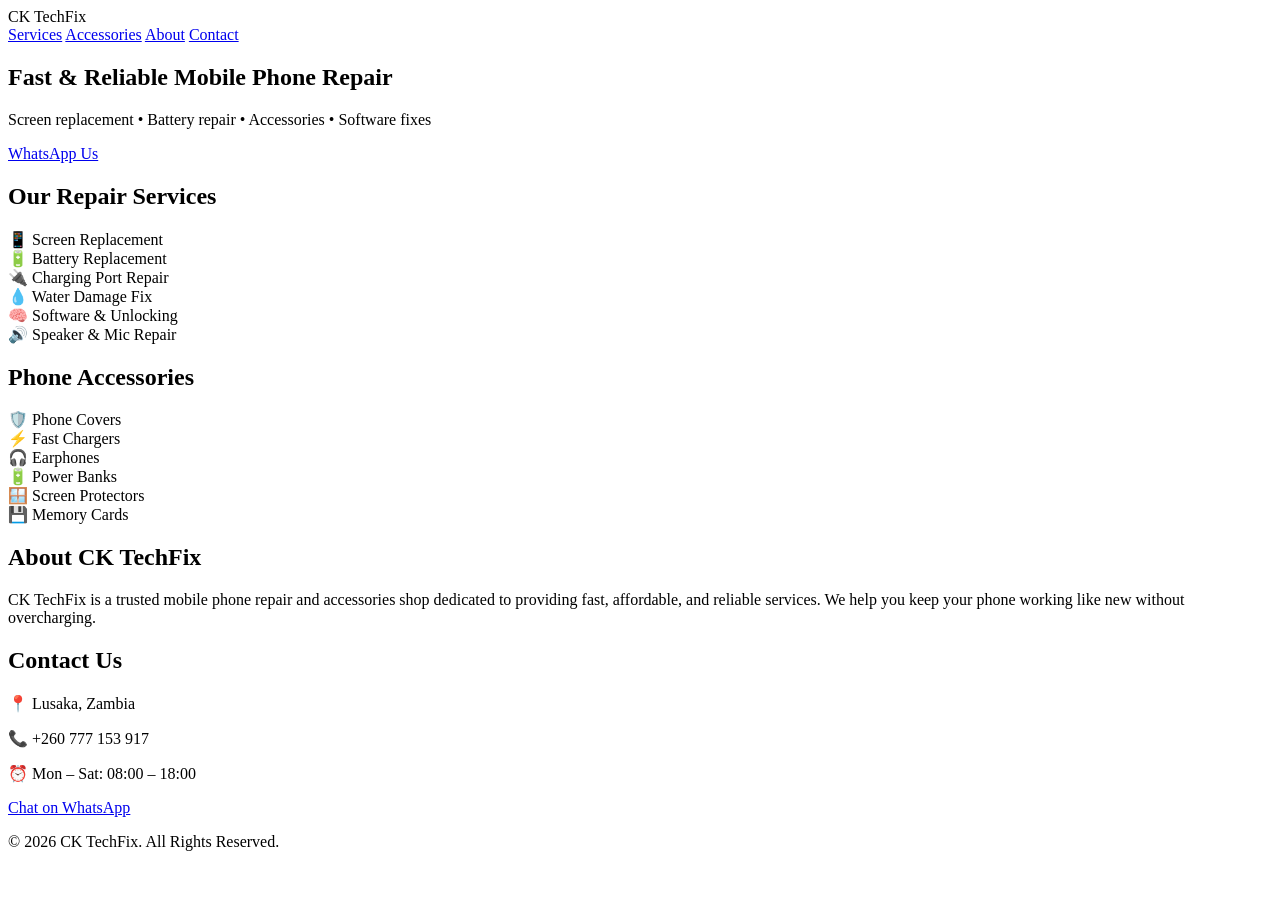
==== index.html @ 56324736 "Add initial HTML structure for CK TechFix website" ====
<!DOCTYPE html>
<html lang="en">
<head>
    <meta charset="UTF-8">
    <meta name="viewport" content="width=device-width, initial-scale=1.0">
    <title>CK TechFix | Phone Repair & Accessories</title>
    <link rel="stylesheet" href="style.css">
</head>
<body>

<!-- HEADER -->
<header>
    <div class="logo">CK <span>TechFix</span></div>
    <nav>
        <a href="#services">Services</a>
        <a href="#shop">Accessories</a>
        <a href="#about">About</a>
        <a href="#contact">Contact</a>
    </nav>
</header>

<!-- HERO SECTION -->
<section class="hero">
    <h1>Fast & Reliable Mobile Phone Repair</h1>
    <p>Screen replacement • Battery repair • Accessories • Software fixes</p>
    <a href="https://wa.me/260777153917" class="btn">WhatsApp Us</a>
</section>

<!-- SERVICES -->
<section id="services" class="section">
    <h2>Our Repair Services</h2>
    <div class="cards">
        <div class="card">📱 Screen Replacement</div>
        <div class="card">🔋 Battery Replacement</div>
        <div class="card">🔌 Charging Port Repair</div>
        <div class="card">💧 Water Damage Fix</div>
        <div class="card">🧠 Software & Unlocking</div>
        <div class="card">🔊 Speaker & Mic Repair</div>
    </div>
</section>

<!-- ACCESSORIES -->
<section id="shop" class="section light">
    <h2>Phone Accessories</h2>
    <div class="cards">
        <div class="card">🛡️ Phone Covers</div>
        <div class="card">⚡ Fast Chargers</div>
        <div class="card">🎧 Earphones</div>
        <div class="card">🔋 Power Banks</div>
        <div class="card">🪟 Screen Protectors</div>
        <div class="card">💾 Memory Cards</div>
    </div>
</section>

<!-- ABOUT -->
<section id="about" class="section">
    <h2>About CK TechFix</h2>
    <p>
        CK TechFix is a trusted mobile phone repair and accessories shop dedicated to
        providing fast, affordable, and reliable services. We help you keep your phone
        working like new without overcharging.
    </p>
</section>

<!-- CONTACT -->
<section id="contact" class="section light">
    <h2>Contact Us</h2>
    <p>📍 Lusaka, Zambia</p>
    <p>📞 +260 777 153 917</p>
    <p>⏰ Mon – Sat: 08:00 – 18:00</p>

    <a href="https://wa.me/260777153917" class="btn">Chat on WhatsApp</a>
</section>

<!-- FOOTER -->
<footer>
    <p>© 2026 CK TechFix. All Rights Reserved.</p>
</footer>

</body>
  </html>
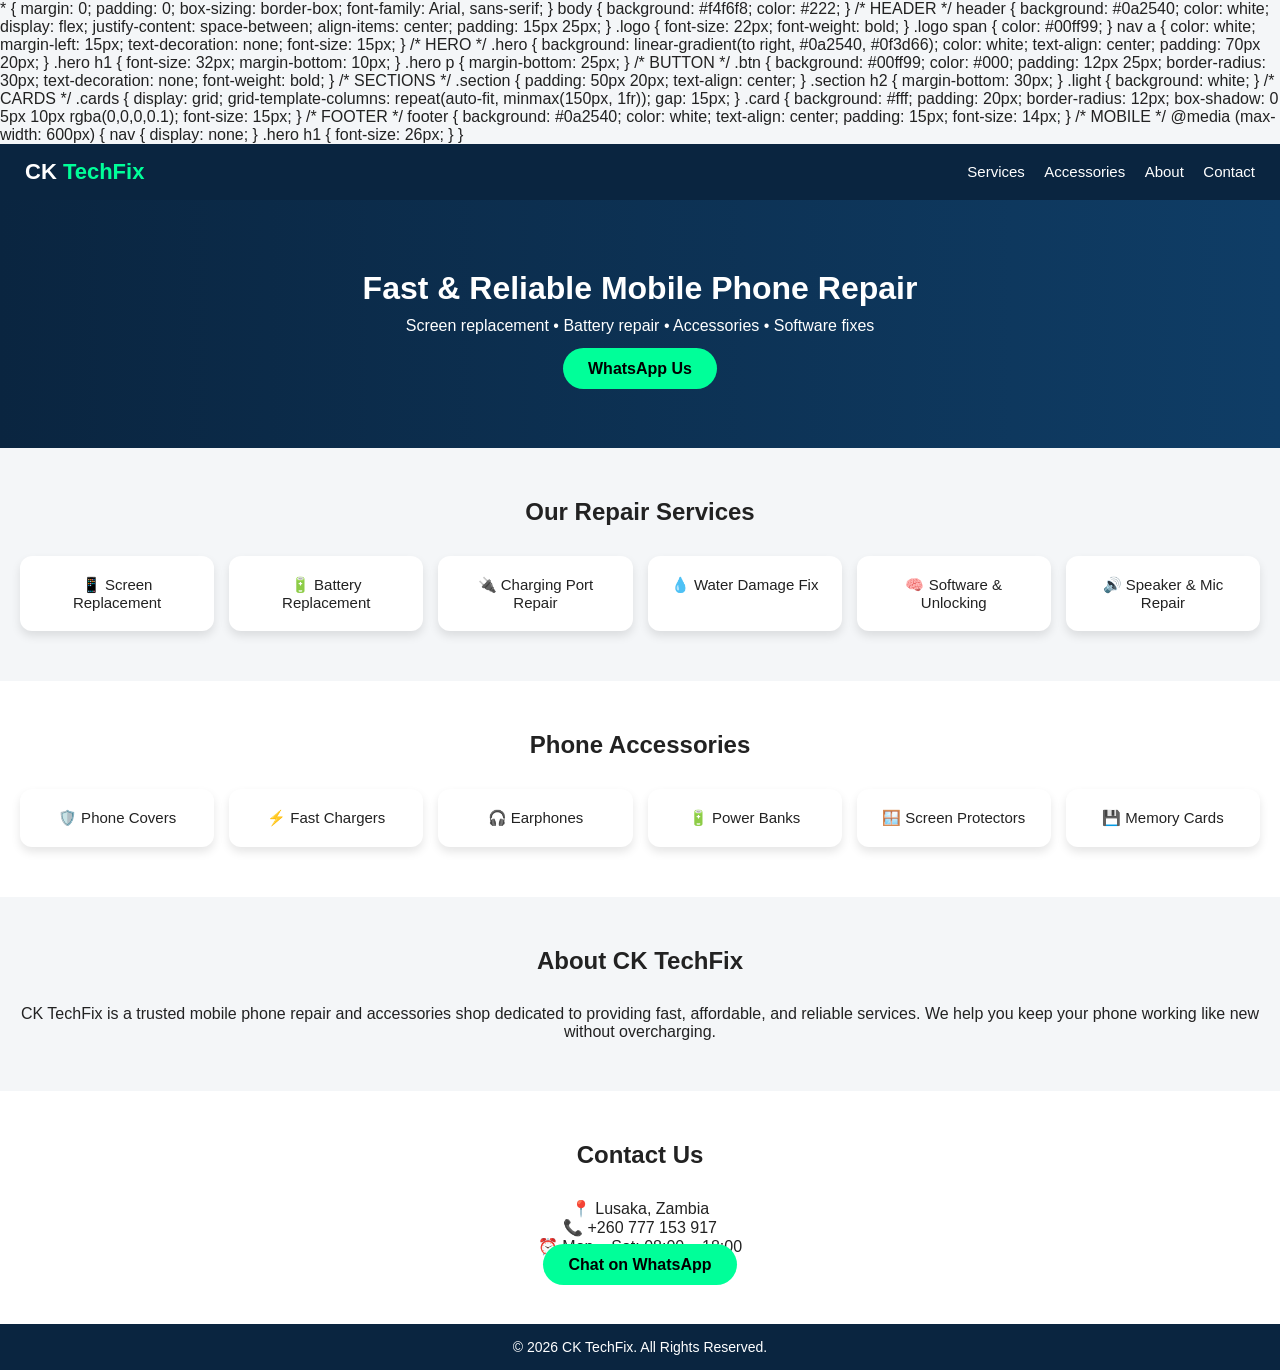
==== commit 0cc1956c: "Add CSS styles for layout and design" ====
--- a/index.html
+++ b/index.html
@@ -5,6 +5,119 @@
     <meta name="viewport" content="width=device-width, initial-scale=1.0">
     <title>CK TechFix | Phone Repair & Accessories</title>
     <link rel="stylesheet" href="style.css">
+    * {
+    margin: 0;
+    padding: 0;
+    box-sizing: border-box;
+    font-family: Arial, sans-serif;
+}
+
+body {
+    background: #f4f6f8;
+    color: #222;
+}
+
+/* HEADER */
+header {
+    background: #0a2540;
+    color: white;
+    display: flex;
+    justify-content: space-between;
+    align-items: center;
+    padding: 15px 25px;
+}
+
+.logo {
+    font-size: 22px;
+    font-weight: bold;
+}
+
+.logo span {
+    color: #00ff99;
+}
+
+nav a {
+    color: white;
+    margin-left: 15px;
+    text-decoration: none;
+    font-size: 15px;
+}
+
+/* HERO */
+.hero {
+    background: linear-gradient(to right, #0a2540, #0f3d66);
+    color: white;
+    text-align: center;
+    padding: 70px 20px;
+}
+
+.hero h1 {
+    font-size: 32px;
+    margin-bottom: 10px;
+}
+
+.hero p {
+    margin-bottom: 25px;
+}
+
+/* BUTTON */
+.btn {
+    background: #00ff99;
+    color: #000;
+    padding: 12px 25px;
+    border-radius: 30px;
+    text-decoration: none;
+    font-weight: bold;
+}
+
+/* SECTIONS */
+.section {
+    padding: 50px 20px;
+    text-align: center;
+}
+
+.section h2 {
+    margin-bottom: 30px;
+}
+
+.light {
+    background: white;
+}
+
+/* CARDS */
+.cards {
+    display: grid;
+    grid-template-columns: repeat(auto-fit, minmax(150px, 1fr));
+    gap: 15px;
+}
+
+.card {
+    background: #fff;
+    padding: 20px;
+    border-radius: 12px;
+    box-shadow: 0 5px 10px rgba(0,0,0,0.1);
+    font-size: 15px;
+}
+
+/* FOOTER */
+footer {
+    background: #0a2540;
+    color: white;
+    text-align: center;
+    padding: 15px;
+    font-size: 14px;
+}
+
+/* MOBILE */
+@media (max-width: 600px) {
+    nav {
+        display: none;
+    }
+
+    .hero h1 {
+        font-size: 26px;
+    }
+}
 </head>
 <body>
 
--- a/style.css
+++ b/style.css
@@ -0,0 +1,113 @@
+* {
+    margin: 0;
+    padding: 0;
+    box-sizing: border-box;
+    font-family: Arial, sans-serif;
+}
+
+body {
+    background: #f4f6f8;
+    color: #222;
+}
+
+/* HEADER */
+header {
+    background: #0a2540;
+    color: white;
+    display: flex;
+    justify-content: space-between;
+    align-items: center;
+    padding: 15px 25px;
+}
+
+.logo {
+    font-size: 22px;
+    font-weight: bold;
+}
+
+.logo span {
+    color: #00ff99;
+}
+
+nav a {
+    color: white;
+    margin-left: 15px;
+    text-decoration: none;
+    font-size: 15px;
+}
+
+/* HERO */
+.hero {
+    background: linear-gradient(to right, #0a2540, #0f3d66);
+    color: white;
+    text-align: center;
+    padding: 70px 20px;
+}
+
+.hero h1 {
+    font-size: 32px;
+    margin-bottom: 10px;
+}
+
+.hero p {
+    margin-bottom: 25px;
+}
+
+/* BUTTON */
+.btn {
+    background: #00ff99;
+    color: #000;
+    padding: 12px 25px;
+    border-radius: 30px;
+    text-decoration: none;
+    font-weight: bold;
+}
+
+/* SECTIONS */
+.section {
+    padding: 50px 20px;
+    text-align: center;
+}
+
+.section h2 {
+    margin-bottom: 30px;
+}
+
+.light {
+    background: white;
+}
+
+/* CARDS */
+.cards {
+    display: grid;
+    grid-template-columns: repeat(auto-fit, minmax(150px, 1fr));
+    gap: 15px;
+}
+
+.card {
+    background: #fff;
+    padding: 20px;
+    border-radius: 12px;
+    box-shadow: 0 5px 10px rgba(0,0,0,0.1);
+    font-size: 15px;
+}
+
+/* FOOTER */
+footer {
+    background: #0a2540;
+    color: white;
+    text-align: center;
+    padding: 15px;
+    font-size: 14px;
+}
+
+/* MOBILE */
+@media (max-width: 600px) {
+    nav {
+        display: none;
+    }
+
+    .hero h1 {
+        font-size: 26px;
+    }
+  }
